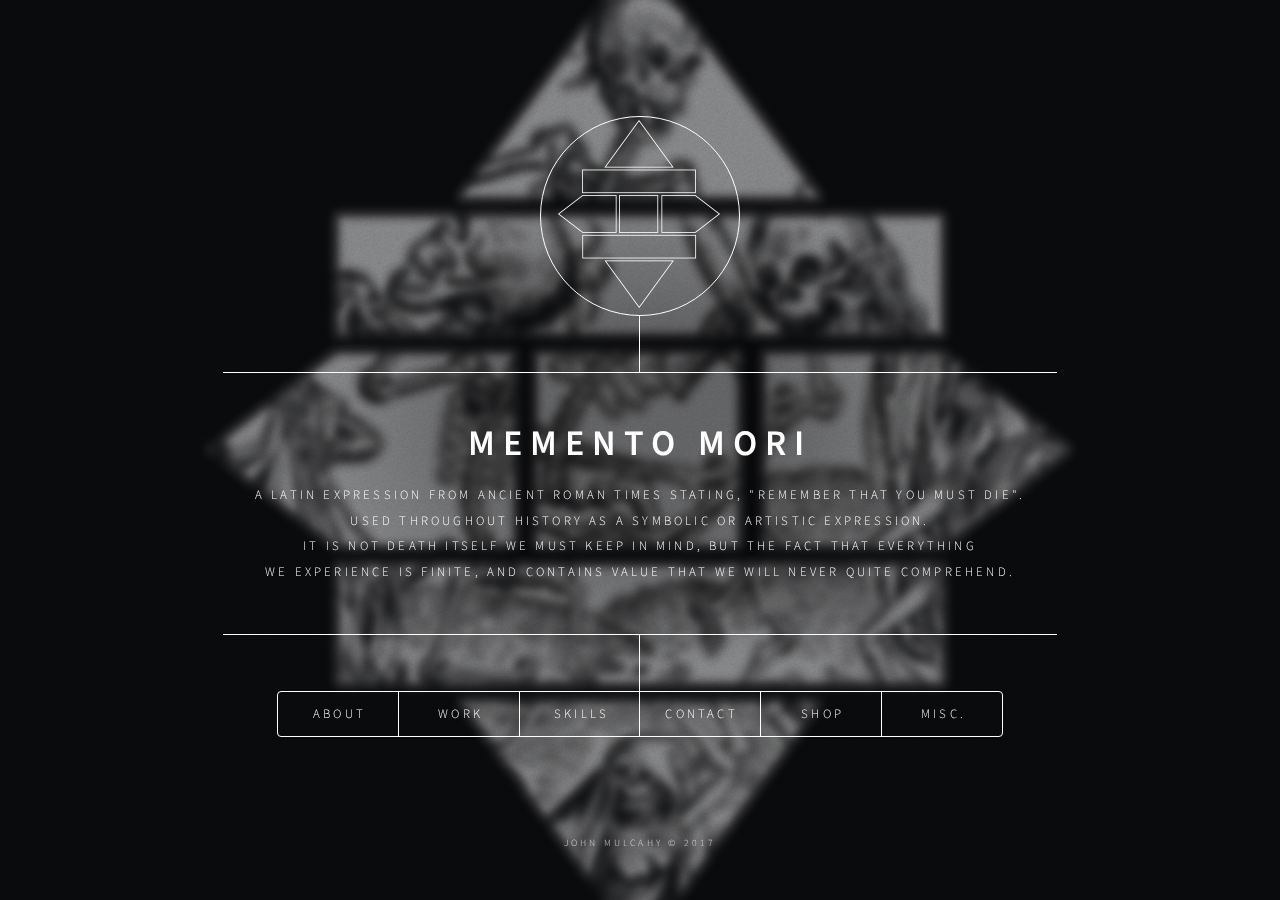
==== index.html @ 4f492720 "Add files via upload" ====
<!DOCTYPE HTML>
<!--Thanks html5up for the backbone of this site -->
<html>
	<head>
		<title>Remember Death</title>
		<link rel="icon" href="images/favicon.png">
		<meta charset="utf-8" />
		<meta name="viewport" content="width=device-width, initial-scale=1, user-scalable=no" />
		<link rel="stylesheet" href="assets/css/main.css" />
		<!--[if lte IE 9]><link rel="stylesheet" href="assets/css/ie9.css" /><![endif]-->
		<noscript><link rel="stylesheet" href="assets/css/noscript.css" /></noscript>
	</head>
	<body>

		<!-- Wrapper -->
			<div id="wrapper">

				<!-- Header -->
					<header id="header">
						<div class="logo">
							<span class="icon"><img src="images/theshapeicon.png"></span>
						</div>
						<div class="content">
							<div class="inner">
								<h1>Memento Mori</h1>
								<p><!--[-->A latin expression from Ancient Roman times stating, "Remember that you must die".<br />
								<!--[-->Used Throughout history as a symbolic or artistic expression.<br /><!--]-->
								It is not death itself we must keep in mind, but the fact that everything<br />
								we experience is finite, and contains value that we will never quite comprehend.</p>
							</div>
						</div>
						<nav>
							<ul>
								<li><a href="#intro">About</a></li>
								<li><a href="#work">Work</a></li>
								<li><a href="#about">Skills</a></li>
								<li><a href="#contact">Contact</a></li>
									<li><a href="#shop">Shop</a></li>
									<li><a href="#fun">misc.</a></li>
								<!--<li><a href="#elements">Elements</a></li>-->
							</ul>
						</nav>
					</header>

				<!-- Main -->
					<div id="main">

						<!-- Intro -->
							<article id="intro">
								<h2 class="major">About</h2>
								<span class="image main"><img src="images/pic01pre.png" alt="" /></span>
								<p>I am a student at Pace University, majoring in computer science, with a minor in digital design. I pride myself in being a jack of all trades. From web to software design, I enjoy learning full stack development, gaining knowledge in all necessary areas. I believe we are working in a world where specialization is no longer an option, and one must be proficient in all aspects of a project in order to thrive. In my spare time I enjoy thinking up and designing various graphics for both clients and myself, including shirts, commercials, posters, and more. If so inclined you can view <a href="#work">my personal and published work</a>.</p>
								<p>Many of the people I look up to are not inspirations so much for their craft, but for their work ethic. People like Virgil Abloh, Kanye West, and David Lynch take the "jack of all trades" ideology and bring it to astronomical levels. They look at art as fusion and incorporate all mediums into their work to create products and projects that this world has never been exposed to previously.</p>
								<p>Others, like Henry Rollins, Louis CK, and Stephen King break the mold of "quality over quantity" in a way previously not thought possible- by doing both. All of these people preach ideas of a structured, rigorious work method, one where laziness and idleness has no place. All of these people produce not only enormous amounts of output in their field, but work day in and day out to do so, something that I attempt to emulate. </p>
								<p>The ideologies of both of these groups of people define the Memento Mori lifestyle. Time is not only finite, but the most valuable resource this universe has to offer. Therefore, every moment must be utilized to the fullest, and in order for your work to hold weight in this world, you must dedicate everything you have to it. You must be passionate, willing, and excited about your projects. By remembering death, you are remembering what is important. </p>
								<p>Engage people with what they expect; it is what they are able to discern and confirms their projections. It settles them into predictable patterns of response, occupying their minds while you wait for the extraordinary moment — that which they cannot anticipate.-Sun Tzu</p>
							</article>

						<!-- Work -->
							<article id="work">
								<h2 class="major">Work</h2>
								<span class="image main"><a href="portfolio.html"><img src="images/pic02.jpg"/></a></span>
								<p><b> Click <a href="portfolio.html">here</a> or the photo above to view my portfolio</b></p>
								<span class="image main"><a href="https://www.flickr.com/photos/148918230@N07/albums/with/72157682500303781"><img src="images/pic04.png"/></a></span>
								<p><b> Click <a href="https://www.flickr.com/photos/148918230@N07/albums/with/72157682500303781">here</a> or the photo above to view my photography</b></p>
								<p>In between the endless amount of time I spend producing original work spawning from my own ideas, I enjoy collaborating with other businesses to produce a product that properly represents them. In my career, I have worked with everyone, from restaurants, to tech start-ups, to musicians. I pride myself in only working with those who I respect personally and enjoy who they are and what they do.</p>
								<p>Besides freelance work, I have experience in a variety of workplaces. From retail, to marketing, to the typical office setting. These jobs have taught me how to deal with people in various different methods. If there is one thing that I have been taught in my years of customer service, it has been patience with communication.</p>
								<p>Check out my other website <a href="/bathroom">"When you're in the Bathroom and your Song Comes On"</a>
							</article>

						<!-- About -->
							<article id="about">
								<h2 class="major">Skills</h2>
								<span class="image main"><a href="CURRENT RESUME.pdf" download><img src="images/pic03.jpg" alt="" /></a></span>
								<p>My toolbox of skillsets is not only wide in variety, but deep in proficiency. For a professional layout of my attributes, click<a href="CURRENT RESUME.pdf" download> here</a> or the image above to download my resume in PDF format.</p>
								
								<p>Language wise, Java and C++ are my most utilized, but I am also comfortable Unix, C, Python, HTML/CSS/Javascript, and GIT; however, I have never backed down when faced with a challenge, and anything else needed, I am ready to tackle.</p>
								<p>In terms of software, I am proficient in both Adobe and Microsoft suites, and am currently working with and creating new products with Unity,Blender,and 3DSMax. As with languages, I am always up to learn a new skill and enjoy working with new software and getting the feel for it while working on new projects.</p>
							</article>

						<!-- Contact -->
						<article id="contact">
								<h2 class="major">Contact</h2>
							<!--	<iframe src="https://docs.google.com/forms/d/e/1FAIpQLSciH-EhLjW3qMB6yKqeWu7DSWvSFS1Ctp0Qi8SDa6fuuvnjsw/viewform?embedded=true" class="googleform">Loading...</iframe> -->
								<form action="https://formspree.io/mulcahyjohn8@gmail.com" method="POST">
									<div class="field half first">
										<label for="name">Name</label>
										<input type="text" name="name" id="name" />
									</div>
									<div class="field half">
										<label for="email">Email</label>
										<input type="text" name="email" id="email" />
									</div>
									<div class="field">
											<label for="demo-category">Category</label>
											<div class="select-wrapper">
												<select name="category" id="demo-category">
													<option value="">-</option>
													<option value="Graphic Design">Graphic Design</option>
													<option value="Web Design">Web Design</option>
													<option value="Software Design">Software Design</option>
													<option value="Videos">Videos</option>
													<option value="Other Type of Work">Other Type of Work</option>
													<option value="Collaborations">Collaborations</option>
													<option value="Comments">Comments</option>
													<option value="Insults">Insults</option>
													<option value="Misc">Misc.</option>
												</select>
											</div>
										</div>
										<div class="field half first">
											<input type="radio" id="demo-priority-low" name="priority" value="low" checked>
											<label for="demo-priority-low">Low</label>
										</div>
										<div class="field half">
											<input type="radio" id="demo-priority-high" name="priority" value="high">
											<label for="demo-priority-high">High</label>
										</div>
										<!--<div class="field half first">
											<input type="checkbox" id="demo-copy" name="demo-copy">
											<label for="demo-copy">Email me a copy</label>
										</div>-->
										<!--<div class="field half">
											<input type="checkbox" id="demo-human" name="demo-human">
											<label for="demo-human">Not a robot</label>
										</div>-->
									<div class="field">
										<label for="message">Message</label>
										<textarea name="message" id="message" rows="4"></textarea>
									</div>
									<ul class="actions">
										<li><input type="submit" value="Send Message" class="special" /></li>
										<li><input type="reset" value="reset" /></li>
									</ul>
									<script src="assets/js/form.js"></script>
								</form>
								<ul class="icons">
									<li><a href="https://www.facebook.com/john.mulcahy.5283" class="icon fa-facebook"><span class="label">Facebook</span></a></li>
									<li><a href="https://www.linkedin.com/in/john-mulcahy-0b38a0117/" class="icon fa-linkedin"><span class="label">Linkedin</span></a></li>
									<li><a href="https://www.behance.net/mulcahyjohc86a" class="icon fa-behance"><span class="label">Behance</span></a></li>
									<li><a href="https://www.instagram.com/jmulc67/" class="icon fa-instagram"><span class="label">Instagram</span></a></li>
									<li><a href="https://github.com/jmulc67" class="icon fa-github"><span class="label">Github</span></a></li>
									<li><a href="https://www.youtube.com/channel/UCMjxnayH0AGubSSgEZ7K4ng" class="icon fa-youtube"><span class="label">Youtube</span></a></li>
									<li><a href="https://open.spotify.com/user/jmulcahy97" class="icon fa-spotify"><span class="label">Spotify</span></a></li>
								</ul>
							</article>
<!-- Shop -->
							<article id="shop">
								<h2 class="major">Shop</h2>
<form class="pure-form">
    <fieldset>
        <legend>XXXxxxcomingsoonxxxXXX</legend>
		<legend>AUTHORIZED PERSONNEL ONLY</legend>

        <input type="password" placeholder="Password" id="password" required>
        <input type="password" placeholder="Confirm Password" id="confirm_password" required>

        <button type="submit" class="pure-button pure-button-primary">Confirm</button>
    </fieldset>
</form>
							</article>
<!-- Fun -->
							<article id="fun">
								<h2 class="major" href="bathroom.html">Coming Soon</h2>

							</article>

						<!-- Elements -->
							<article id="elements">
								<h2 class="major">Elements</h2>

								<section>
									<h3 class="major">Text</h3>
									<p>This is <b>bold</b> and this is <strong>strong</strong>. This is <i>italic</i> and this is <em>emphasized</em>.
									This is <sup>superscript</sup> text and this is <sub>subscript</sub> text.
									This is <u>underlined</u> and this is code: <code>for (;;) { ... }</code>. Finally, <a href="#">this is a link</a>.</p>
									<hr />
									<h2>Heading Level 2</h2>
									<h3>Heading Level 3</h3>
									<h4>Heading Level 4</h4>
									<h5>Heading Level 5</h5>
									<h6>Heading Level 6</h6>
									<hr />
									<h4>Blockquote</h4>
									<blockquote>Fringilla nisl. Donec accumsan interdum nisi, quis tincidunt felis sagittis eget tempus euismod. Vestibulum ante ipsum primis in faucibus vestibulum. Blandit adipiscing eu felis iaculis volutpat ac adipiscing accumsan faucibus. Vestibulum ante ipsum primis in faucibus lorem ipsum dolor sit amet nullam adipiscing eu felis.</blockquote>
									<h4>Preformatted</h4>
									<pre><code>i = 0;

while (!deck.isInOrder()) {
    print 'Iteration ' + i;
    deck.shuffle();
    i++;
}

print 'It took ' + i + ' iterations to sort the deck.';</code></pre>
								</section>

								<section>
									<h3 class="major">Lists</h3>

									<h4>Unordered</h4>
									<ul>
										<li>Dolor pulvinar etiam.</li>
										<li>Sagittis adipiscing.</li>
										<li>Felis enim feugiat.</li>
									</ul>

									<h4>Alternate</h4>
									<ul class="alt">
										<li>Dolor pulvinar etiam.</li>
										<li>Sagittis adipiscing.</li>
										<li>Felis enim feugiat.</li>
									</ul>

									<h4>Ordered</h4>
									<ol>
										<li>Dolor pulvinar etiam.</li>
										<li>Etiam vel felis viverra.</li>
										<li>Felis enim feugiat.</li>
										<li>Dolor pulvinar etiam.</li>
										<li>Etiam vel felis lorem.</li>
										<li>Felis enim et feugiat.</li>
									</ol>
									<h4>Icons</h4>
								<ul class="icons">
									<li><a href="#" class="icon fa-facebook"><span class="label">Facebook</span></a></li>
									<li><a href="#" class="icon fa-linkedin"><span class="label">Linkedin</span></a></li>
									<li><a href="#" class="icon fa-behance"><span class="label">Behance</span></a></li>
									<li><a href="#" class="icon fa-instagram"><span class="label">Instagram</span></a></li>
									<li><a href="#" class="icon fa-github"><span class="label">Github</span></a></li>
									<li><a href="#" class="icon fa-youtube"><span class="label">Youtube</span></a></li>
									<li><a href="#" class="icon fa-spotify"><span class="label">Spotify</span></a></li>
								</ul>

									<h4>Actions</h4>
									<ul class="actions">
										<li><a href="#" class="button special">Default</a></li>
										<li><a href="#" class="button">Default</a></li>
									</ul>
									<ul class="actions vertical">
										<li><a href="#" class="button special">Default</a></li>
										<li><a href="#" class="button">Default</a></li>
									</ul>
								</section>

								<section>
									<h3 class="major">Table</h3>
									<h4>Default</h4>
									<div class="table-wrapper">
										<table>
											<thead>
												<tr>
													<th>Name</th>
													<th>Description</th>
													<th>Price</th>
												</tr>
											</thead>
											<tbody>
												<tr>
													<td>Item One</td>
													<td>Ante turpis integer aliquet porttitor.</td>
													<td>29.99</td>
												</tr>
												<tr>
													<td>Item Two</td>
													<td>Vis ac commodo adipiscing arcu aliquet.</td>
													<td>19.99</td>
												</tr>
												<tr>
													<td>Item Three</td>
													<td> Morbi faucibus arcu accumsan lorem.</td>
													<td>29.99</td>
												</tr>
												<tr>
													<td>Item Four</td>
													<td>Vitae integer tempus condimentum.</td>
													<td>19.99</td>
												</tr>
												<tr>
													<td>Item Five</td>
													<td>Ante turpis integer aliquet porttitor.</td>
													<td>29.99</td>
												</tr>
											</tbody>
											<tfoot>
												<tr>
													<td colspan="2"></td>
													<td>100.00</td>
												</tr>
											</tfoot>
										</table>
									</div>

									<h4>Alternate</h4>
									<div class="table-wrapper">
										<table class="alt">
											<thead>
												<tr>
													<th>Name</th>
													<th>Description</th>
													<th>Price</th>
												</tr>
											</thead>
											<tbody>
												<tr>
													<td>Item One</td>
													<td>Ante turpis integer aliquet porttitor.</td>
													<td>29.99</td>
												</tr>
												<tr>
													<td>Item Two</td>
													<td>Vis ac commodo adipiscing arcu aliquet.</td>
													<td>19.99</td>
												</tr>
												<tr>
													<td>Item Three</td>
													<td> Morbi faucibus arcu accumsan lorem.</td>
													<td>29.99</td>
												</tr>
												<tr>
													<td>Item Four</td>
													<td>Vitae integer tempus condimentum.</td>
													<td>19.99</td>
												</tr>
												<tr>
													<td>Item Five</td>
													<td>Ante turpis integer aliquet porttitor.</td>
													<td>29.99</td>
												</tr>
											</tbody>
											<tfoot>
												<tr>
													<td colspan="2"></td>
													<td>100.00</td>
												</tr>
											</tfoot>
										</table>
									</div>
								</section>

								<section>
									<h3 class="major">Buttons</h3>
									<ul class="actions">
										<li><a href="#" class="button special">Special</a></li>
										<li><a href="#" class="button">Default</a></li>
									</ul>
									<ul class="actions">
										<li><a href="#" class="button">Default</a></li>
										<li><a href="#" class="button small">Small</a></li>
									</ul>
									<ul class="actions">
										<li><a href="#" class="button special icon fa-download">Icon</a></li>
										<li><a href="#" class="button icon fa-download">Icon</a></li>
									</ul>
									<ul class="actions">
										<li><span class="button special disabled">Disabled</span></li>
										<li><span class="button disabled">Disabled</span></li>
									</ul>
								</section>

								<section>
									<h3 class="major">Form</h3>
									<form method="post" action="mailto:mulcahyjohn8@gmail.com" enctype="text/plain">
										<div class="field half first">
											<label for="demo-name">Name</label>
											<input type="text" name="demo-name" id="demo-name" value="" placeholder="John Mulcahy" />
										</div>
										<div class="field half">
											<label for="demo-email">Email</label>
											<input type="email" name="demo-email" id="demo-email" value="" placeholder="mulcahyjohn8@gmail.com" />
										</div>
										<div class="field">
											<label for="demo-category">Category</label>
											<div class="select-wrapper">
												<select name="demo-category" id="demo-category">
													<option value="">-</option>
													<option value="1">Manufacturing</option>
													<option value="1">Shipping</option>
													<option value="1">Administration</option>
													<option value="1">Human Resources</option>
												</select>
											</div>
										</div>
										<div class="field half first">
											<input type="radio" id="demo-priority-low" name="demo-priority" checked>
											<label for="demo-priority-low">Low</label>
										</div>
										<div class="field half">
											<input type="radio" id="demo-priority-high" name="demo-priority">
											<label for="demo-priority-high">High</label>
										</div>
										<div class="field half first">
											<input type="checkbox" id="demo-copy" name="demo-copy">
											<label for="demo-copy">Email me a copy</label>
										</div>
										<div class="field half">
											<input type="checkbox" id="demo-human" name="demo-human" checked>
											<label for="demo-human">Not a robot</label>
										</div>
										<div class="field">
											<label for="demo-message">Message</label>
											<textarea name="demo-message" id="demo-message" placeholder="Enter your message" rows="6"></textarea>
										</div>
										<ul class="actions">
											<li><input type="submit" value="Send Message" class="special" /></li>
											<li><input type="reset" value="Reset" /></li>
										</ul>
									</form>
								</section>

							</article>

					</div>

				<!-- Footer -->
					<footer id="footer">
						<p class="copyright">John Mulcahy © 2017</p>
					</footer>

			</div>

		<!-- BG -->
			<div id="bg"></div>

		<!-- Scripts -->
		<script>
  (function(i,s,o,g,r,a,m){i['GoogleAnalyticsObject']=r;i[r]=i[r]||function(){
  (i[r].q=i[r].q||[]).push(arguments)},i[r].l=1*new Date();a=s.createElement(o),
  m=s.getElementsByTagName(o)[0];a.async=1;a.src=g;m.parentNode.insertBefore(a,m)
  })(window,document,'script','https://www.google-analytics.com/analytics.js','ga');

  ga('create', 'UA-97384741-1', 'auto');
  ga('send', 'pageview');

</script>
			<script src="assets/js/jquery.min.js"></script>
			<script src="assets/js/skel.min.js"></script>
			<script src="assets/js/util.js"></script>
			<script src="assets/js/main.js"></script>
	</body>
</html>
---- assets/css/main.css ----
@import url(font-awesome.min.css);
@import url("https://fonts.googleapis.com/css?family=Source+Sans+Pro:300italic,600italic,300,600");

/*
	Dimension by HTML5 UP
	html5up.net | @ajlkn
	Free for personal and commercial use under the CCA 3.0 license (html5up.net/license)
*/

/* Reset */

	html, body, div, span, applet, object, iframe, h1, h2, h3, h4, h5, h6, p, blockquote, pre, a, abbr, acronym, address, big, cite, code, del, dfn, em, img, ins, kbd, q, s, samp, small, strike, strong, sub, sup, tt, var, b, u, i, center, dl, dt, dd, ol, ul, li, fieldset, form, label, legend, table, caption, tbody, tfoot, thead, tr, th, td, article, aside, canvas, details, embed, figure, figcaption, footer, header, hgroup, menu, nav, output, ruby, section, summary, time, mark, audio, video {
		margin: 0;
		padding: 0;
		border: 0;
		font-size: 100%;
		font: inherit;
		vertical-align: baseline;
	}

	article, aside, details, figcaption, figure, footer, header, hgroup, menu, nav, section {
		display: block;
	}

	body {
		line-height: 1;
	}

	ol, ul {
		list-style: none;
	}

	blockquote, q {
		quotes: none;
	}

	blockquote:before, blockquote:after, q:before, q:after {
		content: '';
		content: none;
	}

	table {
		border-collapse: collapse;
		border-spacing: 0;
	}

	body {
		-webkit-text-size-adjust: none;
	}

/* Box Model */

	*, *:before, *:after {
		-moz-box-sizing: border-box;
		-webkit-box-sizing: border-box;
		box-sizing: border-box;
	}

/* Basic */

	@-ms-viewport {
		width: device-width;
	}

	@media screen and (max-width: 480px) {

		html, body {
			min-width: 320px;
		}

	}

	body {
		background: #1b1f22;
	}

		body.is-loading *, body.is-loading *:before, body.is-loading *:after, body.is-switching *, body.is-switching *:before, body.is-switching *:after {
			-moz-animation: none !important;
			-webkit-animation: none !important;
			-ms-animation: none !important;
			animation: none !important;
			-moz-transition: none !important;
			-webkit-transition: none !important;
			-ms-transition: none !important;
			transition: none !important;
			-moz-transition-delay: none !important;
			-webkit-transition-delay: none !important;
			-ms-transition-delay: none !important;
			transition-delay: none !important;
		}

/* Type */

	html {
		font-size: 16pt;
	}

		@media screen and (max-width: 1680px) {

			html {
				font-size: 12pt;
			}

		}

		@media screen and (max-width: 736px) {

			html {
				font-size: 11pt;
			}

		}

		@media screen and (max-width: 360px) {

			html {
				font-size: 10pt;
			}

		}

	body, input, select, textarea {
		color: #ffffff;
		font-family: "Source Sans Pro", sans-serif;
		font-weight: 300;
		font-size: 1rem;
		line-height: 1.65;
	}

	a {
		-moz-transition: color 0.2s ease-in-out, background-color 0.2s ease-in-out, border-bottom-color 0.2s ease-in-out;
		-webkit-transition: color 0.2s ease-in-out, background-color 0.2s ease-in-out, border-bottom-color 0.2s ease-in-out;
		-ms-transition: color 0.2s ease-in-out, background-color 0.2s ease-in-out, border-bottom-color 0.2s ease-in-out;
		transition: color 0.2s ease-in-out, background-color 0.2s ease-in-out, border-bottom-color 0.2s ease-in-out;
		border-bottom: dotted 1px rgba(255, 255, 255, 0.5);
		text-decoration: none;
		color: inherit;
	}

		a:hover {
			border-bottom-color: transparent;
		}

	strong, b {
		color: #ffffff;
		font-weight: 600;
	}

	em, i {
		font-style: italic;
	}

	p {
		margin: 0 0 2rem 0;
	}

	h1, h2, h3, h4, h5, h6 {
		color: #ffffff;
		font-weight: 600;
		line-height: 1.5;
		margin: 0 0 1rem 0;
		text-transform: uppercase;
		letter-spacing: 0.2rem;
	}

		h1 a, h2 a, h3 a, h4 a, h5 a, h6 a {
			color: inherit;
			text-decoration: none;
		}

		h1.major, h2.major, h3.major, h4.major, h5.major, h6.major {
			border-bottom: solid 1px #ffffff;
			width: -moz-max-content;
			width: -webkit-max-content;
			width: -ms-max-content;
			width: max-content;
			padding-bottom: 0.5rem;
			margin: 0 0 2rem 0;
		}

	h1 {
		font-size: 2.25rem;
		line-height: 1.3;
		letter-spacing: 0.5rem;
	}

	h2 {
		font-size: 1.5rem;
		line-height: 1.4;
		letter-spacing: 0.5rem;
	}

	h3 {
		font-size: 1rem;
	}

	h4 {
		font-size: 0.8rem;
	}

	h5 {
		font-size: 0.7rem;
	}

	h6 {
		font-size: 0.6rem;
	}

	@media screen and (max-width: 736px) {

		h1 {
			font-size: 1.75rem;
			line-height: 1.4;
		}

		h2 {
			font-size: 1.25em;
			line-height: 1.5;
		}

	}

	sub {
		font-size: 0.8rem;
		position: relative;
		top: 0.5rem;
	}

	sup {
		font-size: 0.8rem;
		position: relative;
		top: -0.5rem;
	}

	blockquote {
		border-left: solid 4px #ffffff;
		font-style: italic;
		margin: 0 0 2rem 0;
		padding: 0.5rem 0 0.5rem 2rem;
	}

	code {
		background: rgba(255, 255, 255, 0.075);
		border-radius: 4px;
		font-family: "Courier New", monospace;
		font-size: 0.9rem;
		margin: 0 0.25rem;
		padding: 0.25rem 0.65rem;
	}

	pre {
		-webkit-overflow-scrolling: touch;
		font-family: "Courier New", monospace;
		font-size: 0.9rem;
		margin: 0 0 2rem 0;
	}

		pre code {
			display: block;
			line-height: 1.75;
			padding: 1rem 1.5rem;
			overflow-x: auto;
		}

	hr {
		border: 0;
		border-bottom: solid 1px #ffffff;
		margin: 2.75rem 0;
	}

	.align-left {
		text-align: left;
	}

	.align-center {
		text-align: center;
	}

	.align-right {
		text-align: right;
	}

/* Form */

	form {
		margin: 0 0 2.5rem 0;
	}

		form .field {
			margin: 0 0 1.5rem 0;
		}

			form .field.half {
				width: 50%;
				float: left;
				padding: 0 0 0 0.75rem;
			}

				form .field.half.first {
					padding: 0 0.75rem 0 0;
				}

		form > .actions {
			margin: 1.875rem 0 0 0 !important;
		}

		@media screen and (max-width: 736px) {

			form .field {
				margin: 0 0 1.125rem 0;
			}

				form .field.half {
					padding: 0 0 0 0.5625rem;
				}

					form .field.half.first {
						padding: 0 0.5625rem 0 0;
					}

			form > .actions {
				margin: 1.5rem 0 0 0 !important;
			}

		}

		@media screen and (max-width: 480px) {

			form .field.half {
				width: 100%;
				float: none;
				padding: 0;
			}

				form .field.half.first {
					padding: 0;
				}

		}

	label {
		color: #ffffff;
		display: block;
		font-size: 0.8rem;
		font-weight: 300;
		letter-spacing: 0.2rem;
		line-height: 1.5;
		margin: 0 0 1rem 0;
		text-transform: uppercase;
	}

	input[type="text"],
	input[type="password"],
	input[type="email"],
	input[type="tel"],
	select,
	textarea {
		-moz-appearance: none;
		-webkit-appearance: none;
		-ms-appearance: none;
		appearance: none;
		-moz-transition: border-color 0.2s ease-in-out, box-shadow 0.2s ease-in-out, background-color 0.2s ease-in-out;
		-webkit-transition: border-color 0.2s ease-in-out, box-shadow 0.2s ease-in-out, background-color 0.2s ease-in-out;
		-ms-transition: border-color 0.2s ease-in-out, box-shadow 0.2s ease-in-out, background-color 0.2s ease-in-out;
		transition: border-color 0.2s ease-in-out, box-shadow 0.2s ease-in-out, background-color 0.2s ease-in-out;
		background: transparent;
		border-radius: 4px;
		border: solid 1px #ffffff;
		color: inherit;
		display: block;
		outline: 0;
		padding: 0 1rem;
		text-decoration: none;
		width: 100%;
	}

		input[type="text"]:invalid,
		input[type="password"]:invalid,
		input[type="email"]:invalid,
		input[type="tel"]:invalid,
		select:invalid,
		textarea:invalid {
			box-shadow: none;
		}

		input[type="text"]:focus,
		input[type="password"]:focus,
		input[type="email"]:focus,
		input[type="tel"]:focus,
		select:focus,
		textarea:focus {
			background: rgba(255, 255, 255, 0.075);
			border-color: #ffffff;
			box-shadow: 0 0 0 1px #ffffff;
		}

	select option {
		background: #1b1f22;
		color: #ffffff;
	}

	.select-wrapper {
		text-decoration: none;
		display: block;
		position: relative;
	}

		.select-wrapper:before {
			-moz-osx-font-smoothing: grayscale;
			-webkit-font-smoothing: antialiased;
			font-family: FontAwesome;
			font-style: normal;
			font-weight: normal;
			text-transform: none !important;
		}

		.select-wrapper:before {
			color: #ffffff;
			content: '\f107';
			display: block;
			height: 2.75rem;
			line-height: calc(2.75rem + 0em);
			pointer-events: none;
			position: absolute;
			right: 0;
			text-align: center;
			top: 0;
			width: 2.75rem;
		}

		.select-wrapper select::-ms-expand {
			display: none;
		}

	input[type="text"],
	input[type="password"],
	input[type="email"],
	select {
		height: 2.75rem;
	}

	textarea {
		padding: 0.75rem 1rem;
	}

	input[type="checkbox"],
	input[type="radio"] {
		-moz-appearance: none;
		-webkit-appearance: none;
		-ms-appearance: none;
		appearance: none;
		display: block;
		float: left;
		margin-right: -2rem;
		opacity: 0;
		width: 1rem;
		z-index: -1;
	}

		input[type="checkbox"] + label,
		input[type="radio"] + label {
			text-decoration: none;
			-moz-user-select: none;
			-webkit-user-select: none;
			-ms-user-select: none;
			user-select: none;
			color: #ffffff;
			cursor: pointer;
			display: inline-block;
			font-size: 0.8rem;
			font-weight: 300;
			margin: 0 0 0.5rem 0;
			padding-left: 2.65rem;
			padding-right: 0.75rem;
			position: relative;
		}

			input[type="checkbox"] + label:before,
			input[type="radio"] + label:before {
				-moz-osx-font-smoothing: grayscale;
				-webkit-font-smoothing: antialiased;
				font-family: FontAwesome;
				font-style: normal;
				font-weight: normal;
				text-transform: none !important;
			}

			input[type="checkbox"] + label:before,
			input[type="radio"] + label:before {
				-moz-transition: border-color 0.2s ease-in-out, box-shadow 0.2s ease-in-out, background-color 0.2s ease-in-out;
				-webkit-transition: border-color 0.2s ease-in-out, box-shadow 0.2s ease-in-out, background-color 0.2s ease-in-out;
				-ms-transition: border-color 0.2s ease-in-out, box-shadow 0.2s ease-in-out, background-color 0.2s ease-in-out;
				transition: border-color 0.2s ease-in-out, box-shadow 0.2s ease-in-out, background-color 0.2s ease-in-out;
				border-radius: 4px;
				border: solid 1px #ffffff;
				content: '';
				display: inline-block;
				height: 1.65rem;
				left: 0;
				line-height: calc(1.58125rem + 0em);
				position: absolute;
				text-align: center;
				top: -0.125rem;
				width: 1.65rem;
			}

		input[type="checkbox"]:checked + label:before,
		input[type="radio"]:checked + label:before {
			background: #ffffff !important;
			border-color: #ffffff !important;
			color: #1b1f22;
			content: '\f00c';
		}

		input[type="checkbox"]:focus + label:before,
		input[type="radio"]:focus + label:before {
			background: rgba(255, 255, 255, 0.075);
			border-color: #ffffff;
			box-shadow: 0 0 0 1px #ffffff;
		}

	input[type="checkbox"] + label:before {
		border-radius: 4px;
	}

	input[type="radio"] + label:before {
		border-radius: 100%;
	}

	::-webkit-input-placeholder {
		color: rgba(255, 255, 255, 0.5) !important;
		opacity: 1.0;
	}

	:-moz-placeholder {
		color: rgba(255, 255, 255, 0.5) !important;
		opacity: 1.0;
	}

	::-moz-placeholder {
		color: rgba(255, 255, 255, 0.5) !important;
		opacity: 1.0;
	}

	:-ms-input-placeholder {
		color: rgba(255, 255, 255, 0.5) !important;
		opacity: 1.0;
	}

	.formerize-placeholder {
		color: rgba(255, 255, 255, 0.5) !important;
		opacity: 1.0;
	}

/* Box */

	.box {
		border-radius: 4px;
		border: solid 1px #ffffff;
		margin-bottom: 2rem;
		padding: 1.5em;
	}

		.box > :last-child,
		.box > :last-child > :last-child,
		.box > :last-child > :last-child > :last-child {
			margin-bottom: 0;
		}

		.box.alt {
			border: 0;
			border-radius: 0;
			padding: 0;
		}

/* Icon */

	.icon {
		text-decoration: none;
		border-bottom: none;
		position: relative;
	}

		.icon:before {
			-moz-osx-font-smoothing: grayscale;
			-webkit-font-smoothing: antialiased;
			font-family: FontAwesome;
			font-style: normal;
			font-weight: normal;
			text-transform: none !important;
		}

		.icon > .label {
			display: none;
		}

/* Image */

	.image {
		border-radius: 4px;
		border: 0;
		display: inline-block;
		position: relative;
	}

		.image:before {
			-moz-pointer-events: none;
			-webkit-pointer-events: none;
			-ms-pointer-events: none;
			pointer-events: none;
			background-image: url("../../images/overlay.png");
			background-color: rgba(19, 21, 25, 0.5);
			border-radius: 4px;
			content: '';
			display: block;
			height: 100%;
			left: 0;
			opacity: 0.5;
			position: absolute;
			top: 0;
			width: 100%;
		}

		.image img {
			border-radius: 4px;
			display: block;
		}

		.image.left, .image.right {
			max-width: 40%;
		}

			.image.left img, .image.right img {
				width: 100%;
			}

		.image.left {
			float: left;
			padding: 0 1.5em 1em 0;
			top: 0.25em;
		}

		.image.right {
			float: right;
			padding: 0 0 1em 1.5em;
			top: 0.25em;
		}

		.image.fit {
			display: block;
			margin: 0 0 2rem 0;
			width: 100%;
		}

			.image.fit img {
				width: 100%;
			}

		.image.main {
			display: block;
			margin: 2.5rem 0;
			width: 100%;
		}

			.image.main img {
				width: 100%;
			}

		@media screen and (max-width: 736px) {

			.image.main {
				margin: 2rem 0;
			}

		}

		@media screen and (max-width: 480px) {

			.image.main {
				margin: 1.5rem 0;
			}

		}

/* List */

	ol {
		list-style: decimal;
		margin: 0 0 2rem 0;
		padding-left: 1.25em;
	}

		ol li {
			padding-left: 0.25em;
		}

	ul {
		list-style: disc;
		margin: 0 0 2rem 0;
		padding-left: 1em;
	}

		ul li {
			padding-left: 0.5em;
		}

		ul.alt {
			list-style: none;
			padding-left: 0;
		}

			ul.alt li {
				border-top: solid 1px #ffffff;
				padding: 0.5em 0;
			}

				ul.alt li:first-child {
					border-top: 0;
					padding-top: 0;
				}

		ul.icons {
			cursor: default;
			list-style: none;
			padding-left: 0;
		}

			ul.icons li {
				display: inline-block;
				padding: 0 0.75em 0 0;
			}

				ul.icons li:last-child {
					padding-right: 0;
				}

				ul.icons li a {
					border-radius: 100%;
					box-shadow: inset 0 0 0 1px #ffffff;
					display: inline-block;
					height: 2.25rem;
					line-height: 2.25rem;
					text-align: center;
					width: 2.25rem;
				}

					ul.icons li a:hover {
						background-color: rgba(255, 255, 255, 0.075);
					}

					ul.icons li a:active {
						background-color: rgba(255, 255, 255, 0.175);
					}

		ul.actions {
			cursor: default;
			list-style: none;
			padding-left: 0;
		}

			ul.actions li {
				display: inline-block;
				padding: 0 1rem 0 0;
				vertical-align: middle;
			}

				ul.actions li:last-child {
					padding-right: 0;
				}

			ul.actions.small li {
				padding: 0 0.5rem 0 0;
			}

			ul.actions.vertical li {
				display: block;
				padding: 1rem 0 0 0;
			}

				ul.actions.vertical li:first-child {
					padding-top: 0;
				}

				ul.actions.vertical li > * {
					margin-bottom: 0;
				}

			ul.actions.vertical.small li {
				padding: 0.5rem 0 0 0;
			}

				ul.actions.vertical.small li:first-child {
					padding-top: 0;
				}

			ul.actions.fit {
				display: table;
				margin-left: -1rem;
				padding: 0;
				table-layout: fixed;
				width: calc(100% + 1rem);
			}

				ul.actions.fit li {
					display: table-cell;
					padding: 0 0 0 1rem;
				}

					ul.actions.fit li > * {
						margin-bottom: 0;
					}

				ul.actions.fit.small {
					margin-left: -0.5rem;
					width: calc(100% + 0.5rem);
				}

					ul.actions.fit.small li {
						padding: 0 0 0 0.5rem;
					}

			@media screen and (max-width: 480px) {

				ul.actions {
					margin: 0 0 2rem 0;
				}

					ul.actions li {
						padding: 1rem 0 0 0;
						display: block;
						text-align: center;
						width: 100%;
					}

						ul.actions li:first-child {
							padding-top: 0;
						}

						ul.actions li > * {
							width: 100%;
							margin: 0 !important;
						}

							ul.actions li > *.icon:before {
								margin-left: -2em;
							}

					ul.actions.small li {
						padding: 0.5rem 0 0 0;
					}

						ul.actions.small li:first-child {
							padding-top: 0;
						}

			}

	dl {
		margin: 0 0 2rem 0;
	}

		dl dt {
			display: block;
			font-weight: 600;
			margin: 0 0 1rem 0;
		}

		dl dd {
			margin-left: 2rem;
		}

/* Table */

	.table-wrapper {
		-webkit-overflow-scrolling: touch;
		overflow-x: auto;
	}

	table {
		margin: 0 0 2rem 0;
		width: 100%;
	}

		table tbody tr {
			border: solid 1px #ffffff;
			border-left: 0;
			border-right: 0;
		}

			table tbody tr:nth-child(2n + 1) {
				background-color: rgba(255, 255, 255, 0.075);
			}

		table td {
			padding: 0.75em 0.75em;
		}

		table th {
			color: #ffffff;
			font-size: 0.9em;
			font-weight: 600;
			padding: 0 0.75em 0.75em 0.75em;
			text-align: left;
		}

		table thead {
			border-bottom: solid 2px #ffffff;
		}

		table tfoot {
			border-top: solid 2px #ffffff;
		}

		table.alt {
			border-collapse: separate;
		}

			table.alt tbody tr td {
				border: solid 1px #ffffff;
				border-left-width: 0;
				border-top-width: 0;
			}

				table.alt tbody tr td:first-child {
					border-left-width: 1px;
				}

			table.alt tbody tr:first-child td {
				border-top-width: 1px;
			}

			table.alt thead {
				border-bottom: 0;
			}

			table.alt tfoot {
				border-top: 0;
			}

/* Button */

	input[type="submit"],
	input[type="reset"],
	input[type="button"],
	button,
	.button {
		-moz-appearance: none;
		-webkit-appearance: none;
		-ms-appearance: none;
		appearance: none;
		-moz-transition: background-color 0.2s ease-in-out, color 0.2s ease-in-out;
		-webkit-transition: background-color 0.2s ease-in-out, color 0.2s ease-in-out;
		-ms-transition: background-color 0.2s ease-in-out, color 0.2s ease-in-out;
		transition: background-color 0.2s ease-in-out, color 0.2s ease-in-out;
		background-color: transparent;
		border-radius: 4px;
		border: 0;
		box-shadow: inset 0 0 0 1px #ffffff;
		color: #ffffff !important;
		cursor: pointer;
		display: inline-block;
		font-size: 0.8rem;
		font-weight: 300;
		height: 2.75rem;
		letter-spacing: 0.2rem;
		line-height: 2.75rem;
		outline: 0;
		padding: 0 1.25rem 0 1.35rem;
		text-align: center;
		text-decoration: none;
		text-transform: uppercase;
		white-space: nowrap;
	}

		input[type="submit"]:hover,
		input[type="reset"]:hover,
		input[type="button"]:hover,
		button:hover,
		.button:hover {
			background-color: rgba(255, 255, 255, 0.075);
		}

		input[type="submit"]:active,
		input[type="reset"]:active,
		input[type="button"]:active,
		button:active,
		.button:active {
			background-color: rgba(255, 255, 255, 0.175);
		}

		input[type="submit"].icon:before,
		input[type="reset"].icon:before,
		input[type="button"].icon:before,
		button.icon:before,
		.button.icon:before {
			margin-right: 0.5em;
		}

		input[type="submit"].fit,
		input[type="reset"].fit,
		input[type="button"].fit,
		button.fit,
		.button.fit {
			display: block;
			margin: 0 0 1rem 0;
			width: 100%;
		}

		input[type="submit"].special,
		input[type="reset"].special,
		input[type="button"].special,
		button.special,
		.button.special {
			background-color: #ffffff;
			color: #1b1f22 !important;
			font-weight: 600;
		}

		input[type="submit"].disabled, input[type="submit"]:disabled,
		input[type="reset"].disabled,
		input[type="reset"]:disabled,
		input[type="button"].disabled,
		input[type="button"]:disabled,
		button.disabled,
		button:disabled,
		.button.disabled,
		.button:disabled {
			-moz-pointer-events: none;
			-webkit-pointer-events: none;
			-ms-pointer-events: none;
			pointer-events: none;
			cursor: default;
			opacity: 0.25;
		}

	input[type="submit"],
	input[type="reset"],
	input[type="button"],
	button {
		line-height: calc(2.75rem - 2px);
	}

/* BG */

	#bg {
		-moz-transform: scale(1.0);
		-webkit-transform: scale(1.0);
		-ms-transform: scale(1.0);
		transform: scale(1.0);
		-webkit-backface-visibility: hidden;
		position: fixed;
		top: 0;
		left: 0;
		width: 100%;
		height: 100vh;
		z-index: 1;
	}

		#bg:before, #bg:after {
			content: '';
			display: block;
			position: absolute;
			top: 0;
			left: 0;
			width: 100%;
			height: 100%;
		}

		#bg:before {
			-moz-transition: background-color 2.5s ease-in-out;
			-webkit-transition: background-color 2.5s ease-in-out;
			-ms-transition: background-color 2.5s ease-in-out;
			transition: background-color 2.5s ease-in-out;
			-moz-transition-delay: 0.75s;
			-webkit-transition-delay: 0.75s;
			-ms-transition-delay: 0.75s;
			transition-delay: 0.75s;
			background-image: linear-gradient(to top, rgba(19, 21, 25, 0.5), rgba(19, 21, 25, 0.5)), url("../../images/overlay.png");
			background-size: auto, 256px 256px;
			background-position: center, center;
			background-repeat: no-repeat, repeat;
			z-index: 2;
		}

		#bg:after {
			-moz-transform: scale(1.125);
			-webkit-transform: scale(1.125);
			-ms-transform: scale(1.125);
			transform: scale(1.125);
			-moz-transition: -moz-transform 0.325s ease-in-out, -moz-filter 0.325s ease-in-out;
			-webkit-transition: -webkit-transform 0.325s ease-in-out, -webkit-filter 0.325s ease-in-out;
			-ms-transition: -ms-transform 0.325s ease-in-out, -ms-filter 0.325s ease-in-out;
			transition: transform 0.325s ease-in-out, filter 0.325s ease-in-out;
			background-image: url("../../images/bg.jpg");
			background-position: center;
			background-size: cover;
			background-repeat: no-repeat;
			z-index: 1;
		}

		body.is-article-visible #bg:after {
			-moz-transform: scale(1.0825);
			-webkit-transform: scale(1.0825);
			-ms-transform: scale(1.0825);
			transform: scale(1.0825);
			-moz-filter: blur(0.2rem);
			-webkit-filter: blur(0.2rem);
			-ms-filter: blur(0.2rem);
			filter: blur(0.2rem);
		}

		body.is-loading #bg:before {
			background-color: #000000;
		}

/* Wrapper */

	#wrapper {
		display: -moz-flex;
		display: -webkit-flex;
		display: -ms-flex;
		display: flex;
		-moz-flex-direction: column;
		-webkit-flex-direction: column;
		-ms-flex-direction: column;
		flex-direction: column;
		-moz-align-items: center;
		-webkit-align-items: center;
		-ms-align-items: center;
		align-items: center;
		-moz-justify-content: space-between;
		-webkit-justify-content: space-between;
		-ms-justify-content: space-between;
		justify-content: space-between;
		position: relative;
		min-height: 100vh;
		width: 100%;
		padding: 4rem 2rem;
		z-index: 3;
	}

		#wrapper:before {
			content: '';
			display: block;
		}

		@media screen and (max-width: 1680px) {

			#wrapper {
				padding: 3rem 2rem;
			}

		}

		@media screen and (max-width: 736px) {

			#wrapper {
				padding: 2rem 1rem;
			}

		}

		@media screen and (max-width: 480px) {

			#wrapper {
				padding: 1rem;
			}

		}

/* Header */

	#header {
		display: -moz-flex;
		display: -webkit-flex;
		display: -ms-flex;
		display: flex;
		-moz-flex-direction: column;
		-webkit-flex-direction: column;
		-ms-flex-direction: column;
		flex-direction: column;
		-moz-align-items: center;
		-webkit-align-items: center;
		-ms-align-items: center;
		align-items: center;
		-moz-transition: -moz-transform 0.325s ease-in-out, -moz-filter 0.325s ease-in-out, opacity 0.325s ease-in-out;
		-webkit-transition: -webkit-transform 0.325s ease-in-out, -webkit-filter 0.325s ease-in-out, opacity 0.325s ease-in-out;
		-ms-transition: -ms-transform 0.325s ease-in-out, -ms-filter 0.325s ease-in-out, opacity 0.325s ease-in-out;
		transition: transform 0.325s ease-in-out, filter 0.325s ease-in-out, opacity 0.325s ease-in-out;
		background-image: -moz-radial-gradient(rgba(0, 0, 0, 0.25) 25%, transparent 55%);
		background-image: -webkit-radial-gradient(rgba(0, 0, 0, 0.25) 25%, transparent 55%);
		background-image: -ms-radial-gradient(rgba(0, 0, 0, 0.25) 25%, transparent 55%);
		background-image: radial-gradient(rgba(0, 0, 0, 0.25) 25%, transparent 55%);
		max-width: 100%;
		text-align: center;
	}

		#header > * {
			-moz-transition: opacity 0.325s ease-in-out;
			-webkit-transition: opacity 0.325s ease-in-out;
			-ms-transition: opacity 0.325s ease-in-out;
			transition: opacity 0.325s ease-in-out;
			position: relative;
			margin-top: 3.5rem;
		}

			#header > *:before {
				content: '';
				display: block;
				position: absolute;
				top: calc(-3.5rem - 1px);
				left: calc(50% - 1px);
				width: 1px;
				height: calc(3.5rem + 1px);
				background: #ffffff;
			}

		#header > :first-child {
			margin-top: 0;
		}

			#header > :first-child:before {
				display: none;
			}

		#header .logo {
			width: 200px;
			height: 200px;
			line-height: 5.5rem;
			border: solid 1px #ffffff;
			border-radius: 100%;
		}

			#header .logo .icon:before {
				font-size: 2rem;
			}

		#header .content {
			border-style: solid;
			border-color: #ffffff;
			border-top-width: 1px;
			border-bottom-width: 1px;
			max-width: 100%;
		}

			#header .content .inner {
				-moz-transition: max-height 0.75s ease, padding 0.75s ease, opacity 0.325s ease-in-out;
				-webkit-transition: max-height 0.75s ease, padding 0.75s ease, opacity 0.325s ease-in-out;
				-ms-transition: max-height 0.75s ease, padding 0.75s ease, opacity 0.325s ease-in-out;
				transition: max-height 0.75s ease, padding 0.75s ease, opacity 0.325s ease-in-out;
				-moz-transition-delay: 0.25s;
				-webkit-transition-delay: 0.25s;
				-ms-transition-delay: 0.25s;
				transition-delay: 0.25s;
				padding: 3rem 2rem;
				max-height: 40rem;
				overflow: hidden;
			}

				#header .content .inner > :last-child {
					margin-bottom: 0;
				}

			#header .content p {
				text-transform: uppercase;
				letter-spacing: 0.2rem;
				font-size: 0.8rem;
				line-height: 2;
			}

		#header nav ul {
			display: -moz-flex;
			display: -webkit-flex;
			display: -ms-flex;
			display: flex;
			margin-bottom: 0;
			list-style: none;
			padding-left: 0;
			border: solid 1px #ffffff;
			border-radius: 4px;
		}

			#header nav ul li {
				padding-left: 0;
				border-left: solid 1px #ffffff;
			}

				#header nav ul li:first-child {
					border-left: 0;
				}

				#header nav ul li a {
					display: block;
					min-width: 7.5rem;
					height: 2.75rem;
					line-height: 2.75rem;
					padding: 0 1.25rem 0 1.45rem;
					text-transform: uppercase;
					letter-spacing: 0.2rem;
					font-size: 0.8rem;
					border-bottom: 0;
				}

					#header nav ul li a:hover {
						background-color: rgba(255, 255, 255, 0.075);
					}

					#header nav ul li a:active {
						background-color: rgba(255, 255, 255, 0.175);
					}

		#header nav.use-middle:after {
			content: '';
			display: block;
			position: absolute;
			top: 0;
			left: calc(50% - 1px);
			width: 1px;
			height: 100%;
			background: #ffffff;
		}

		#header nav.use-middle ul li.is-middle {
			border-left: 0;
		}

		body.is-article-visible #header {
			-moz-transform: scale(0.95);
			-webkit-transform: scale(0.95);
			-ms-transform: scale(0.95);
			transform: scale(0.95);
			-moz-filter: blur(0.1rem);
			-webkit-filter: blur(0.1rem);
			-ms-filter: blur(0.1rem);
			filter: blur(0.1rem);
			opacity: 0;
		}

		body.is-loading #header {
			-moz-filter: blur(0.125rem);
			-webkit-filter: blur(0.125rem);
			-ms-filter: blur(0.125rem);
			filter: blur(0.125rem);
		}

			body.is-loading #header > * {
				opacity: 0;
			}

			body.is-loading #header .content .inner {
				max-height: 0;
				padding-top: 0;
				padding-bottom: 0;
				opacity: 0;
			}

		@media screen and (max-width: 980px) {

			#header .content p br {
				display: none;
			}

		}

		@media screen and (max-width: 736px) {

			#header > * {
				margin-top: 2rem;
			}

				#header > *:before {
					top: calc(-2rem - 1px);
					height: calc(2rem + 1px);
				}

			#header .logo {
				width: 4.75 rem;
				height: 4.75 rem;
				line-height: 4.75rem;
			}

				#header .logo .icon:before {
				width: auto;
				height: auto;
				}

			#header .content .inner {
				padding: 2.5rem 1rem;
			}

			#header .content p {
				line-height: 1.875;
			}

		}

		@media screen and (max-width: 480px) {

			#header {
				padding: 1.5rem 0;
			}

				#header .content .inner {
					padding: 2.5rem 0;
				}

				#header nav ul {
					-moz-flex-direction: column;
					-webkit-flex-direction: column;
					-ms-flex-direction: column;
					flex-direction: column;
					min-width: 10rem;
					max-width: 100%;
				}

					#header nav ul li {
						border-left: 0;
						border-top: solid 1px #ffffff;
					}

						#header nav ul li:first-child {
							border-top: 0;
						}

						#header nav ul li a {
							height: 3rem;
							line-height: 3rem;
							min-width: 0;
							width: 100%;
						}

				#header nav.use-middle:after {
					display: none;
				}

		}

/* Main */

	#main {
		-moz-flex-grow: 1;
		-webkit-flex-grow: 1;
		-ms-flex-grow: 1;
		flex-grow: 1;
		-moz-flex-shrink: 1;
		-webkit-flex-shrink: 1;
		-ms-flex-shrink: 1;
		flex-shrink: 1;
		display: -moz-flex;
		display: -webkit-flex;
		display: -ms-flex;
		display: flex;
		-moz-align-items: center;
		-webkit-align-items: center;
		-ms-align-items: center;
		align-items: center;
		-moz-justify-content: center;
		-webkit-justify-content: center;
		-ms-justify-content: center;
		justify-content: center;
		-moz-flex-direction: column;
		-webkit-flex-direction: column;
		-ms-flex-direction: column;
		flex-direction: column;
		position: relative;
		max-width: 100%;
		z-index: 3;
	}

		#main article {
			-moz-transform: translateY(0.25rem);
			-webkit-transform: translateY(0.25rem);
			-ms-transform: translateY(0.25rem);
			transform: translateY(0.25rem);
			-moz-transition: opacity 0.325s ease-in-out, -moz-transform 0.325s ease-in-out;
			-webkit-transition: opacity 0.325s ease-in-out, -webkit-transform 0.325s ease-in-out;
			-ms-transition: opacity 0.325s ease-in-out, -ms-transform 0.325s ease-in-out;
			transition: opacity 0.325s ease-in-out, transform 0.325s ease-in-out;
			padding: 4.5rem 2.5rem 1.5rem 2.5rem ;
			position: relative;
			width: 40rem;
			max-width: 100%;
			background-color: rgba(27, 31, 34, 0.85);
			border-radius: 4px;
			opacity: 0;
		}

			#main article.active {
				-moz-transform: translateY(0);
				-webkit-transform: translateY(0);
				-ms-transform: translateY(0);
				transform: translateY(0);
				opacity: 1;
			}

			#main article .close {
				display: block;
				position: absolute;
				top: 0;
				right: 0;
				width: 4rem;
				height: 4rem;
				cursor: pointer;
				text-indent: 4rem;
				overflow: hidden;
				white-space: nowrap;
			}

				#main article .close:before {
					-moz-transition: background-color 0.2s ease-in-out;
					-webkit-transition: background-color 0.2s ease-in-out;
					-ms-transition: background-color 0.2s ease-in-out;
					transition: background-color 0.2s ease-in-out;
					content: '';
					display: block;
					position: absolute;
					top: 0.75rem;
					left: 0.75rem;
					width: 2.5rem;
					height: 2.5rem;
					border-radius: 100%;
					background-position: center;
					background-image: url("data:image/svg+xml;charset=utf8,%3Csvg xmlns='http://www.w3.org/2000/svg' xmlns:xlink='http://www.w3.org/1999/xlink' width='20px' height='20px' viewBox='0 0 20 20' zoomAndPan='disable'%3E%3Cstyle%3Eline %7B stroke: %23ffffff%3B stroke-width: 1%3B %7D%3C/style%3E%3Cline x1='2' y1='2' x2='18' y2='18' /%3E%3Cline x1='18' y1='2' x2='2' y2='18' /%3E%3C/svg%3E");
					background-size: 20px 20px;
					background-repeat: no-repeat;
				}

				#main article .close:hover:before {
					background-color: rgba(255, 255, 255, 0.075);
				}

				#main article .close:active:before {
					background-color: rgba(255, 255, 255, 0.175);
				}
				
				#main googleform {
					width: 500px;
					height: 500px;

				}
		@media screen and (max-width: 736px) {

			#main article {
				padding: 3.5rem 2rem 0.5rem 2rem ;
			}

				#main article .close:before {
					top: 0.875rem;
					left: 0.875rem;
					width: 2.25rem;
					height: 2.25rem;
					background-size: 14px 14px;
				}
				#main googleform {
					width: auto;
					height: auto;

				}

		}

		@media screen and (max-width: 480px) {

			#main article {
				padding: 3rem 1.5rem 0.5rem 1.5rem ;
			}
	#main googleform {
					width: auto;
					height: auto;

				}

		}

/* Footer */

	#footer {
		-moz-transition: -moz-transform 0.325s ease-in-out, -moz-filter 0.325s ease-in-out, opacity 0.325s ease-in-out;
		-webkit-transition: -webkit-transform 0.325s ease-in-out, -webkit-filter 0.325s ease-in-out, opacity 0.325s ease-in-out;
		-ms-transition: -ms-transform 0.325s ease-in-out, -ms-filter 0.325s ease-in-out, opacity 0.325s ease-in-out;
		transition: transform 0.325s ease-in-out, filter 0.325s ease-in-out, opacity 0.325s ease-in-out;
		width: 100%;
		max-width: 100%;
		margin-top: 2rem;
		text-align: center;
	}

		#footer .copyright {
			letter-spacing: 0.2rem;
			font-size: 0.6rem;
			opacity: 0.75;
			margin-bottom: 0;
			text-transform: uppercase;
		}

		body.is-article-visible #footer {
			-moz-transform: scale(0.95);
			-webkit-transform: scale(0.95);
			-ms-transform: scale(0.95);
			transform: scale(0.95);
			-moz-filter: blur(0.1rem);
			-webkit-filter: blur(0.1rem);
			-ms-filter: blur(0.1rem);
			filter: blur(0.1rem);
			opacity: 0;
		}

		body.is-loading #footer {
			opacity: 0;
		}
---- assets/css/ie9.css ----
/*
	Dimension by HTML5 UP
	html5up.net | @ajlkn
	Free for personal and commercial use under the CCA 3.0 license (html5up.net/license)
*/

/* BG */

	#bg:before {
		background: rgba(19, 21, 25, 0.5);
	}

/* Header */

	#header .logo {
		margin: 0 auto;
	}

	#header .content {
		display: inline-block;
	}

	#header nav ul {
		display: inline-block;
	}

		#header nav ul li {
			display: inline-block;
		}

/* Main */

	#main article {
		margin: 0 auto;
	}
---- assets/css/noscript.css ----
/*
	Dimension by HTML5 UP
	html5up.net | @ajlkn
	Free for personal and commercial use under the CCA 3.0 license (html5up.net/license)
*/

/* Main */

	#main article {
		opacity: 1;
		margin: 4rem 0 0 0;
	}
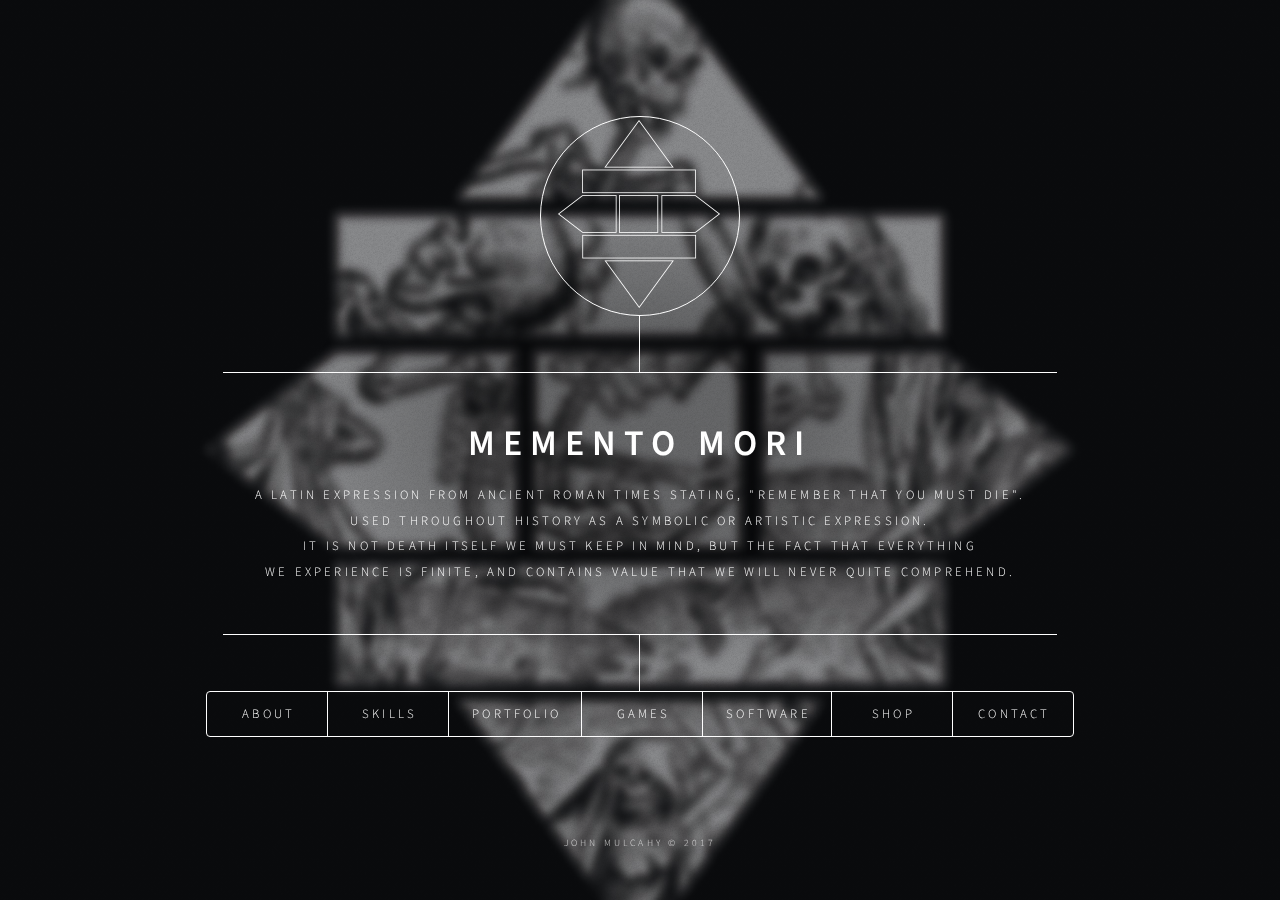
==== commit d6a7c945: "Update index.html" ====
--- a/index.html
+++ b/index.html
@@ -1,5 +1,6 @@
 <!DOCTYPE HTML>
 <!--Thanks html5up for the backbone of this site -->
+<!--Based on template from html5up and fit to personal needs -->
 <html>
 	<head>
 		<title>Remember Death</title>
@@ -32,11 +33,12 @@
 						<nav>
 							<ul>
 								<li><a href="#intro">About</a></li>
-								<li><a href="#work">Work</a></li>
 								<li><a href="#about">Skills</a></li>
+								<li><a href="#work">Portfolio</a></li>
+								<li><a href="https://mmntmr.itch.io">Games</a></li>
+								<li><a href="https://github.com/jayjay300/">Software</a></li>
+								<li><a href="https://mementomorico.bigcartel.com/">Shop</a></li>
 								<li><a href="#contact">Contact</a></li>
-									<li><a href="#shop">Shop</a></li>
-									<li><a href="#fun">misc.</a></li>
 								<!--<li><a href="#elements">Elements</a></li>-->
 							</ul>
 						</nav>
@@ -146,7 +148,7 @@
 							</article>
 <!-- Shop -->
 							<article id="shop">
-								<h2 class="major">Shop</h2>
+								<h2 class="major"><a href="http://shop.mmntmr.com">Shop</h2>
 <form class="pure-form">
     <fieldset>
         <legend>XXXxxxcomingsoonxxxXXX</legend>
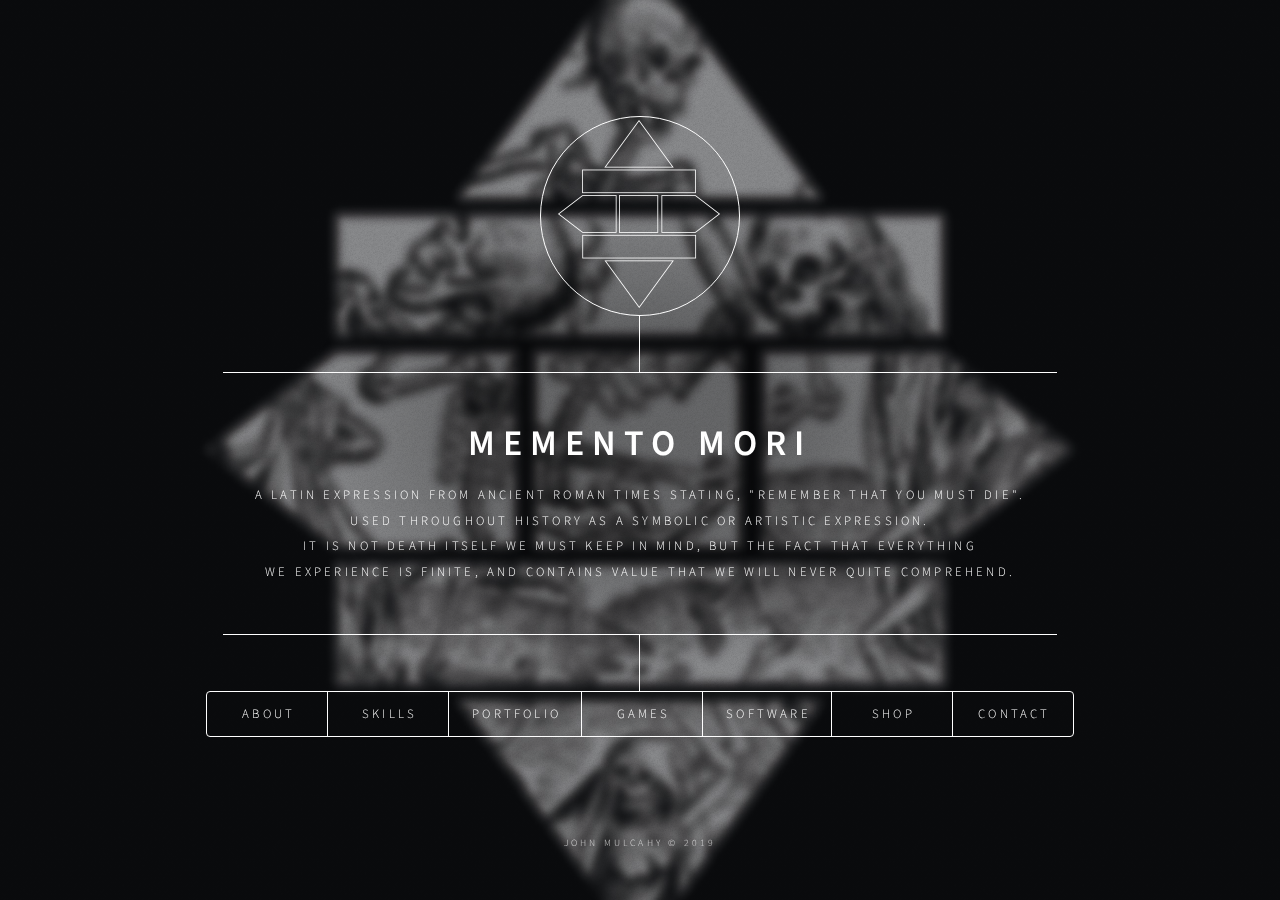
==== commit 892b3e71: "Update index.html" ====
--- a/index.html
+++ b/index.html
@@ -416,7 +416,7 @@
 
 				<!-- Footer -->
 					<footer id="footer">
-						<p class="copyright">John Mulcahy © 2017</p>
+						<p class="copyright">John Mulcahy © 2019</p>
 					</footer>
 
 			</div>
